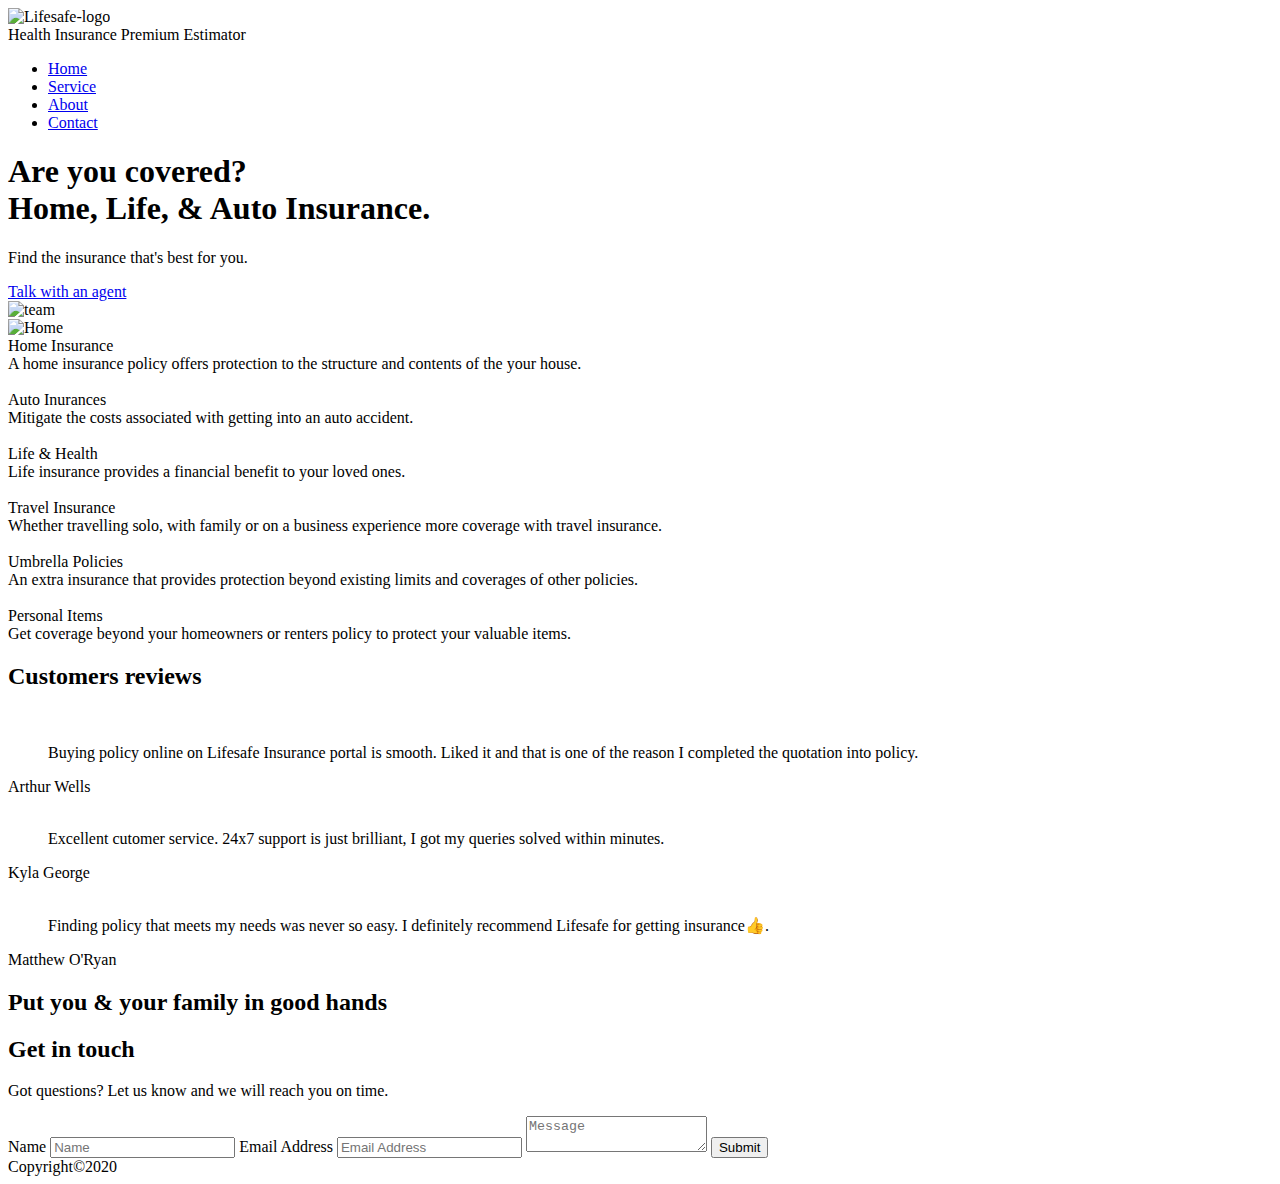
==== index.html @ bd9904e7 "removed map" ====
<!DOCTYPE html>
<html lang="en">

<head>
    <meta charset="UTF-8" />
    <meta name="viewport" content="width=device-width, initial-scale=1.0" />
    <link rel="icon" href="./images/logo.png" />
    <link rel="stylesheet" href="style.css" />
    <link href="https://fonts.googleapis.com/css2?family=Montserrat&display=swap" rel="stylesheet" />
    <title>Health Insurance Premium Estimator | Home</title>
</head>

<body>
    <header>
        <img src="images/logo.png" alt="Lifesafe-logo" class="logo" />
        <div class="brand-name">Health Insurance Premium Estimator</div>

        <nav>
            <ul>
                <li class="active">
                    <a href="#">Home</a>
                </li>
                <li>
                    <a href="./service">Service</a>
                </li>
                <li>
                    <a href="./about">About</a>
                </li>
                <li>
                    <a href="./contact">Contact</a>
                </li>
            </ul>
        </nav>
    </header>

    <section class="entry-content">
        <div class="question">
            <h1>
                Are you covered?<br />
                Home, Life, & Auto Insurance.
            </h1>
            <p>
                Find the insurance that's best for you.
            </p>
            <span class="button" role="button">
                <a href="./contact/">Talk with an agent</a>
            </span>
        </div>

        <img class="team" src="./images/team.png" alt="team" />
    </section>

    <section class="insurances">
        <div class="card">
            <img src="./images/home.png" alt="Home" />
            <div class="content">
                <div class="title">Home Insurance</div>
                <div class="description">
                    A home insurance policy offers protection to the structure and
                    contents of the your house.
                </div>
            </div>
        </div>

        <div class="card">
            <img src="./images/auto.png" alt="" />
            <div class="content">
                <div class="title">Auto Inurances</div>
                <div class="description">
                    Mitigate the costs associated with getting into an auto accident.
                </div>
            </div>
        </div>

        <div class="card">
            <img src="./images/heart.png" alt="" />
            <div class="content">
                <div class="title">Life & Health</div>
                <div class="description">
                    Life insurance provides a financial benefit to your loved ones.
                </div>
            </div>
        </div>

        <div class="card">
            <img src="./images/travel.png" alt="" />
            <div class="content">
                <div class="title">Travel Insurance</div>
                <div class="description">
                    Whether travelling solo, with family or on a business experience
                    more coverage with travel insurance.
                </div>
            </div>
        </div>

        <div class="card">
            <img src="./images/umbrella.png" alt="" />
            <div class="content">
                <div class="title">Umbrella Policies</div>
                <div class="description">
                    An extra insurance that provides protection beyond existing limits
                    and coverages of other policies.
                </div>
            </div>
        </div>

        <div class="card">
            <img src="./images/personal.png" alt="" />
            <div class="content">
                <div class="title">Personal Items</div>
                <div class="description">
                    Get coverage beyond your homeowners or renters policy to protect
                    your valuable items.
                </div>
            </div>
        </div>
    </section>

    <section id="reviews-wrapper">
        <h2>Customers reviews</h2>

        <div class="review">
            <img src="./images/user1.jpg" alt="" />
            <blockquote>
                Buying policy online on Lifesafe Insurance portal is smooth. Liked it
                and that is one of the reason I completed the quotation into policy.
            </blockquote>
            <div class="name">Arthur Wells</div>
        </div>

        <div class="review">
            <img src="./images/user2.jpg" alt="" />
            <blockquote>
                Excellent cutomer service. 24x7 support is just brilliant, I got my
                queries solved within minutes.
            </blockquote>
            <div class="name">Kyla George</div>
        </div>
        <div class="review">
            <img src="./images/user3.jpg" alt="" />
            <blockquote>
                Finding policy that meets my needs was never so easy. I definitely
                recommend Lifesafe for getting insurance👍.
            </blockquote>
            <div class="name">Matthew O'Ryan</div>
        </div>
    </section>

    <div class="edge"></div>

    <section class="contact">
        <h2>Put you & your family in good hands</h2>
        <div class="form-container">
            <h2>Get in touch</h2>
            <p>Got questions? Let us know and we will reach you on time.</p>

            <form>
                <label for="name-input">Name</label>
                <input id="name-input" placeholder="Name" type="text" required />
                <label for="email-input">Email Address</label>
                <input id="email-input" placeholder="Email Address" type="email" required />
                <label for="message-input"></label>
                <textarea name="message" placeholder="Message" id="message-input" required></textarea>
                <input type="submit" id="submit-button" role="button" />
            </form>
        </div>
    </section>

    <footer>
        Copyright&copy;2020
    </footer>
</body>

</html>
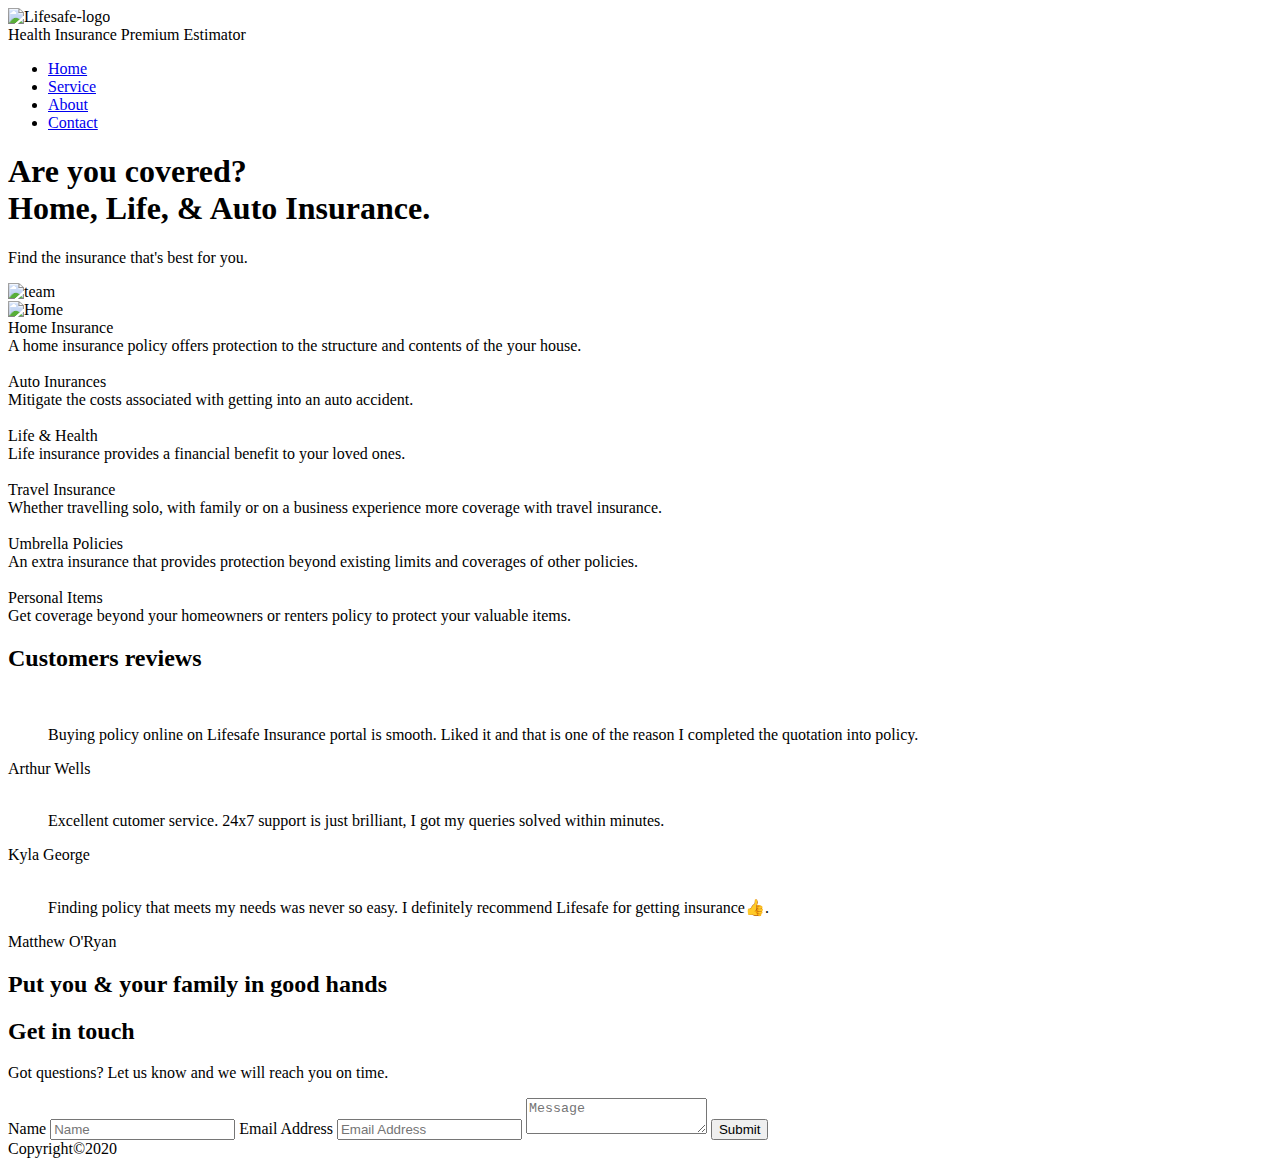
==== commit 64557691: "changed email, address , phone no" ====
--- a/index.html
+++ b/index.html
@@ -42,9 +42,6 @@
             <p>
                 Find the insurance that's best for you.
             </p>
-            <span class="button" role="button">
-                <a href="./contact/">Talk with an agent</a>
-            </span>
         </div>
 
         <img class="team" src="./images/team.png" alt="team" />
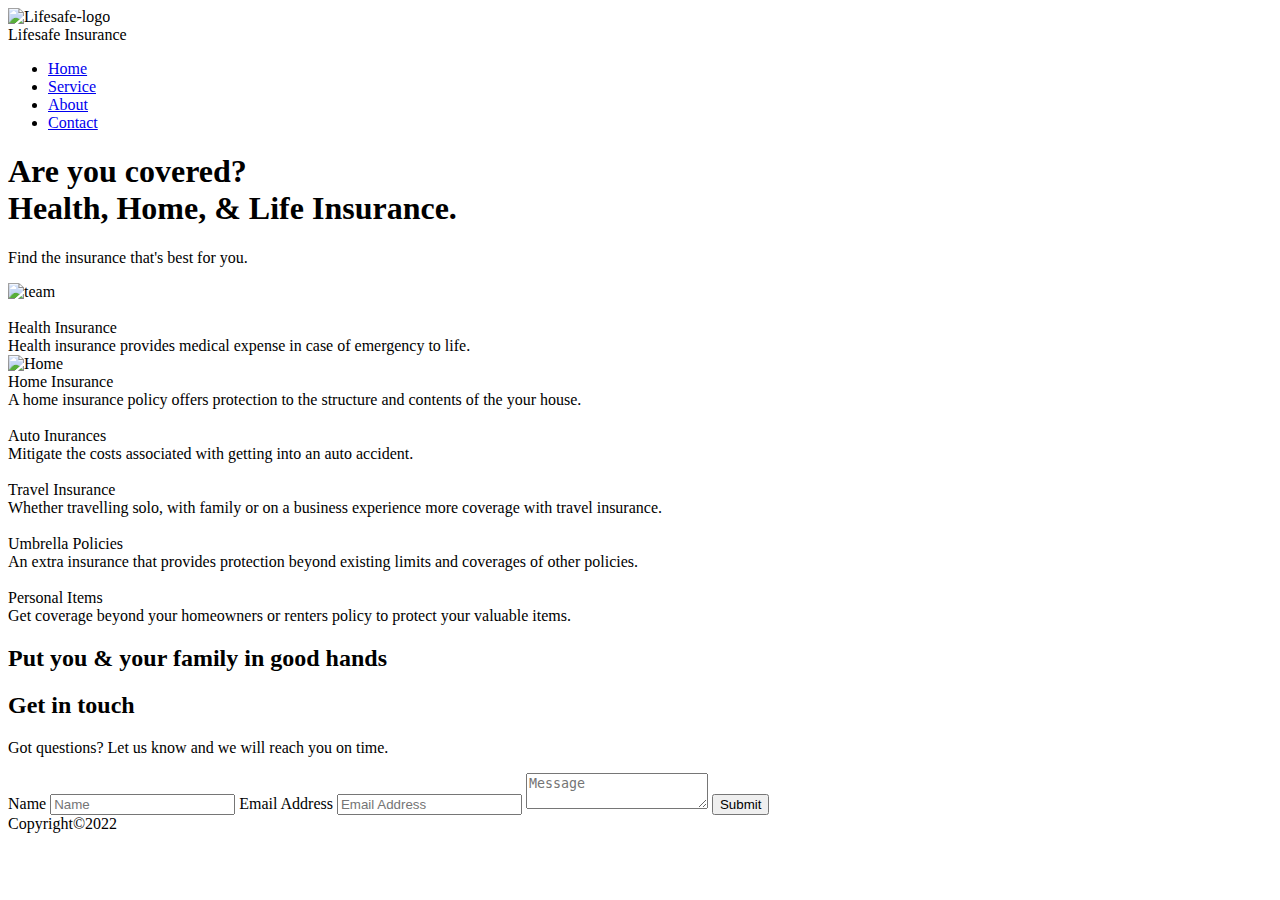
==== commit c4c9000e: "removed customer reviews" ====
--- a/index.html
+++ b/index.html
@@ -7,13 +7,13 @@
     <link rel="icon" href="./images/logo.png" />
     <link rel="stylesheet" href="style.css" />
     <link href="https://fonts.googleapis.com/css2?family=Montserrat&display=swap" rel="stylesheet" />
-    <title>Health Insurance Premium Estimator | Home</title>
+    <title>Lifesafe Insurance | Home</title>
 </head>
 
 <body>
     <header>
         <img src="images/logo.png" alt="Lifesafe-logo" class="logo" />
-        <div class="brand-name">Health Insurance Premium Estimator</div>
+        <div class="brand-name">Lifesafe Insurance</div>
 
         <nav>
             <ul>
@@ -37,7 +37,7 @@
         <div class="question">
             <h1>
                 Are you covered?<br />
-                Home, Life, & Auto Insurance.
+                Health, Home, & Life Insurance.
             </h1>
             <p>
                 Find the insurance that's best for you.
@@ -48,6 +48,17 @@
     </section>
 
     <section class="insurances">
+
+        <div class="card">
+            <img src="./images/heart.png" alt="" />
+            <div class="content">
+                <div class="title">Health Insurance</div>
+                <div class="description">
+                    Health insurance provides medical expense in case of emergency to life.
+                </div>
+            </div>
+        </div>
+
         <div class="card">
             <img src="./images/home.png" alt="Home" />
             <div class="content">
@@ -65,16 +76,6 @@
                 <div class="title">Auto Inurances</div>
                 <div class="description">
                     Mitigate the costs associated with getting into an auto accident.
-                </div>
-            </div>
-        </div>
-
-        <div class="card">
-            <img src="./images/heart.png" alt="" />
-            <div class="content">
-                <div class="title">Life & Health</div>
-                <div class="description">
-                    Life insurance provides a financial benefit to your loved ones.
                 </div>
             </div>
         </div>
@@ -113,36 +114,6 @@
         </div>
     </section>
 
-    <section id="reviews-wrapper">
-        <h2>Customers reviews</h2>
-
-        <div class="review">
-            <img src="./images/user1.jpg" alt="" />
-            <blockquote>
-                Buying policy online on Lifesafe Insurance portal is smooth. Liked it
-                and that is one of the reason I completed the quotation into policy.
-            </blockquote>
-            <div class="name">Arthur Wells</div>
-        </div>
-
-        <div class="review">
-            <img src="./images/user2.jpg" alt="" />
-            <blockquote>
-                Excellent cutomer service. 24x7 support is just brilliant, I got my
-                queries solved within minutes.
-            </blockquote>
-            <div class="name">Kyla George</div>
-        </div>
-        <div class="review">
-            <img src="./images/user3.jpg" alt="" />
-            <blockquote>
-                Finding policy that meets my needs was never so easy. I definitely
-                recommend Lifesafe for getting insurance👍.
-            </blockquote>
-            <div class="name">Matthew O'Ryan</div>
-        </div>
-    </section>
-
     <div class="edge"></div>
 
     <section class="contact">
@@ -164,7 +135,7 @@
     </section>
 
     <footer>
-        Copyright&copy;2020
+        Copyright&copy;2022
     </footer>
 </body>
 
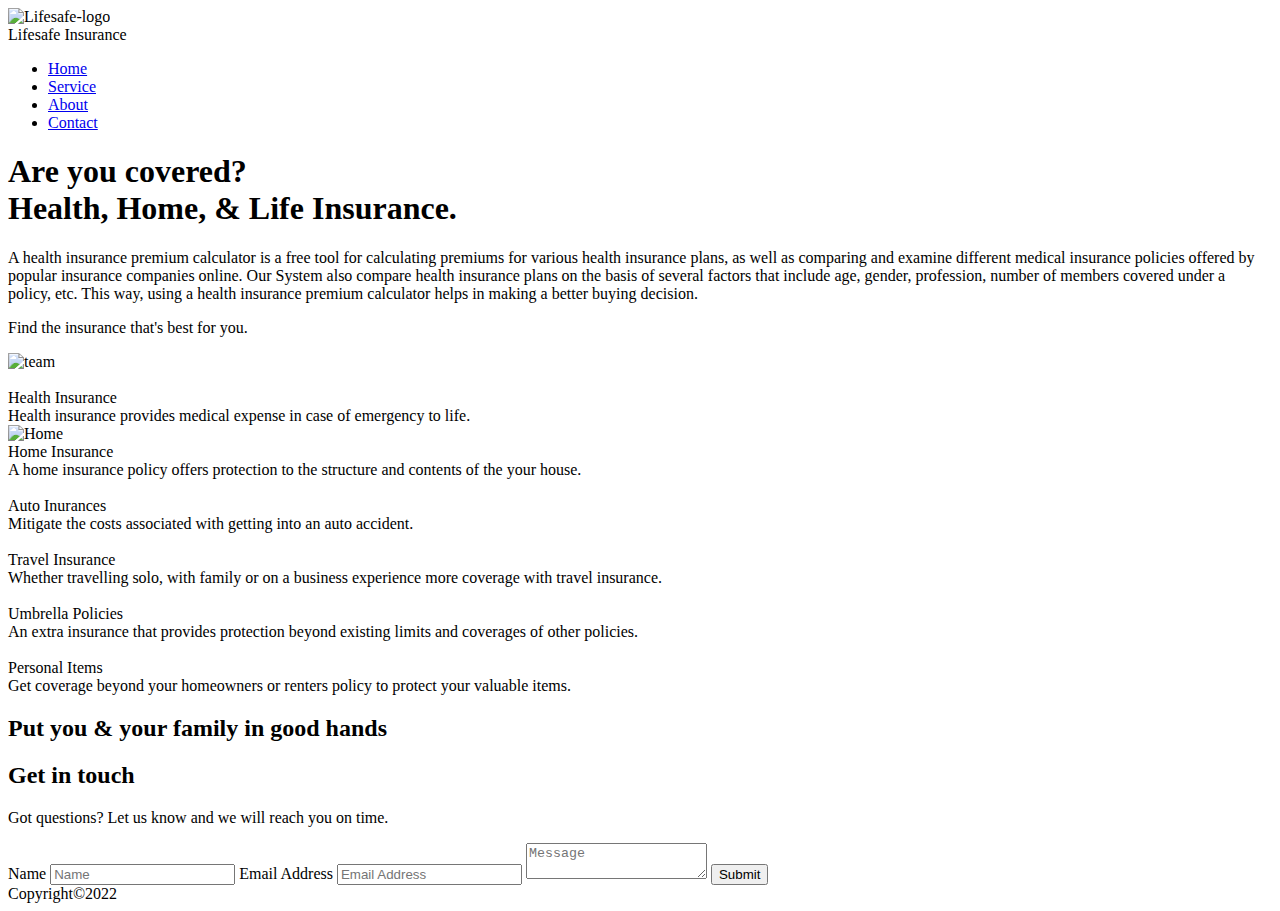
==== commit 7d8454ab: "Merge branch 'main' of https://github.com/kunalagra/personalInsurance" ====
--- a/index.html
+++ b/index.html
@@ -39,6 +39,13 @@
                 Are you covered?<br />
                 Health, Home, & Life Insurance.
             </h1>
+            <p>
+                A health insurance premium calculator is a free tool for calculating premiums for various health insurance plans, 
+                as well as comparing and examine different medical insurance policies offered by popular insurance companies online. 
+                Our System also compare health insurance plans on the basis of several factors that include age, gender, profession, 
+                number of members covered under a policy, etc. This way, using a health insurance premium 
+                calculator helps in making a better buying decision.
+            </p>
             <p>
                 Find the insurance that's best for you.
             </p>
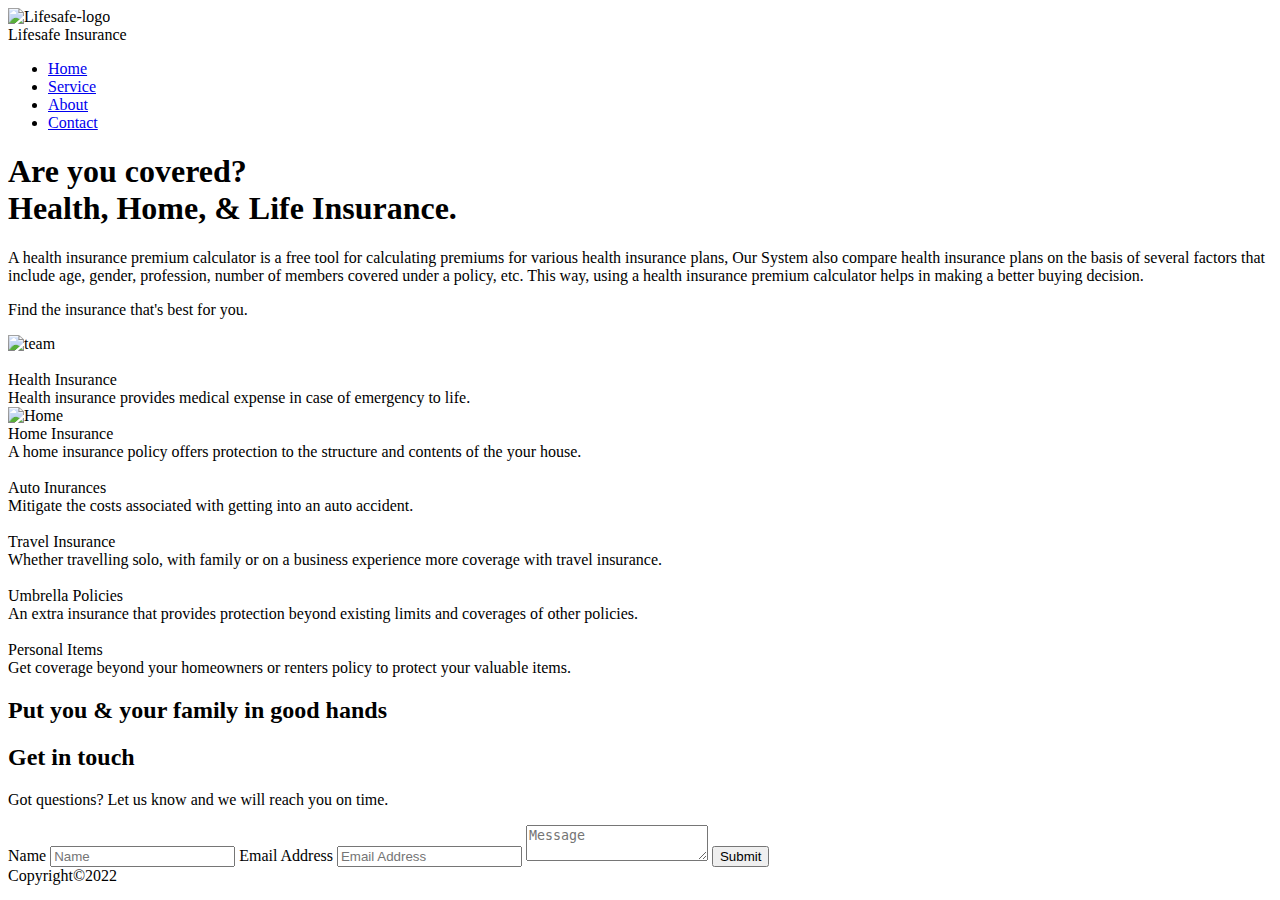
==== commit 71ab026a: "" ====
--- a/index.html
+++ b/index.html
@@ -41,7 +41,6 @@
             </h1>
             <p>
                 A health insurance premium calculator is a free tool for calculating premiums for various health insurance plans, 
-                as well as comparing and examine different medical insurance policies offered by popular insurance companies online. 
                 Our System also compare health insurance plans on the basis of several factors that include age, gender, profession, 
                 number of members covered under a policy, etc. This way, using a health insurance premium 
                 calculator helps in making a better buying decision.
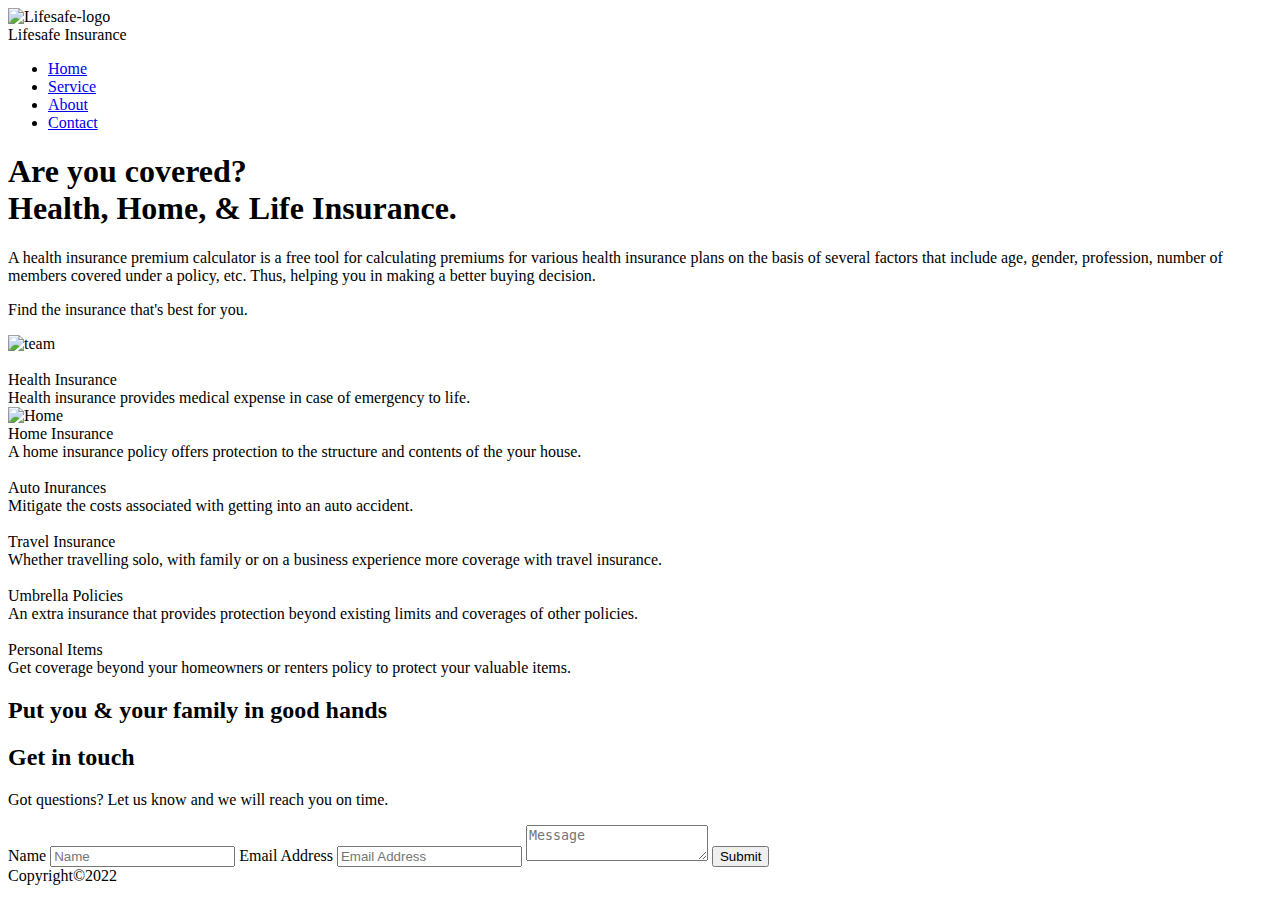
==== commit 170b59af: "index3" ====
--- a/index.html
+++ b/index.html
@@ -40,10 +40,9 @@
                 Health, Home, & Life Insurance.
             </h1>
             <p>
-                A health insurance premium calculator is a free tool for calculating premiums for various health insurance plans, 
-                Our System also compare health insurance plans on the basis of several factors that include age, gender, profession, 
-                number of members covered under a policy, etc. This way, using a health insurance premium 
-                calculator helps in making a better buying decision.
+                A health insurance premium calculator is a free tool for calculating premiums for various health insurance plans
+                 on the basis of several factors that include age, gender, profession, 
+                number of members covered under a policy, etc. Thus, helping you in making a better buying decision.
             </p>
             <p>
                 Find the insurance that's best for you.
